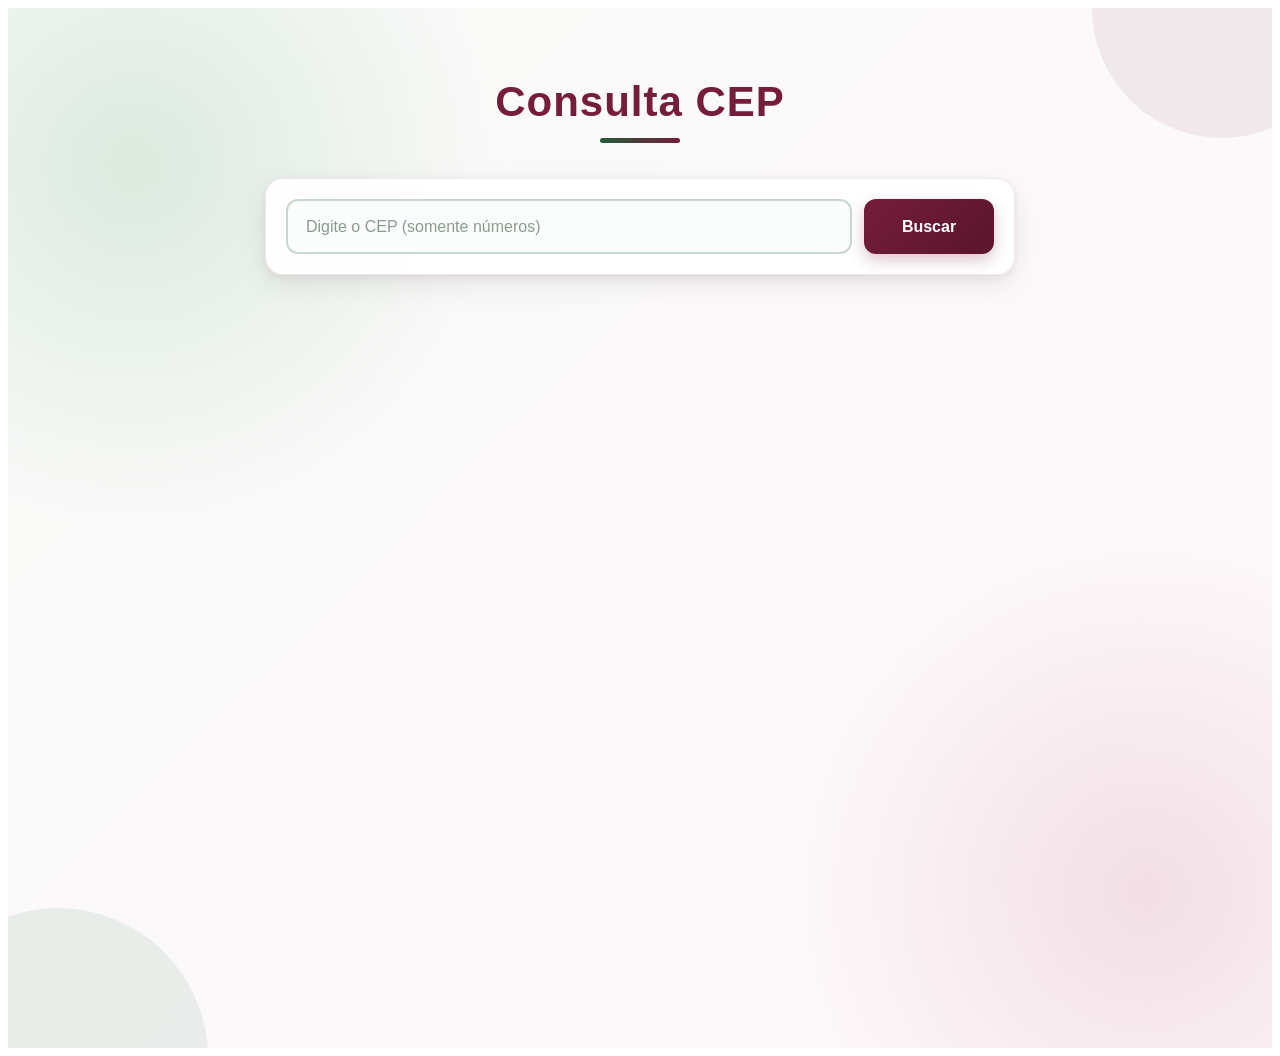
==== index.html @ e6426f37 "Auto-generated commit" ====
<!doctype html>
<html lang="en" data-beasties-container>
<head>
  <meta charset="utf-8">
  <title>BuscadorDeCep</title>
  <base href="/">
  <meta name="viewport" content="width=device-width, initial-scale=1">
  <link rel="icon" type="image/x-icon" href="favicon.ico">
<link rel="stylesheet" href="styles-5INURTSO.css"></head>
<body>
  <app-root></app-root>
<script src="main-WRLSSW2K.js" type="module"></script></body>
</html>
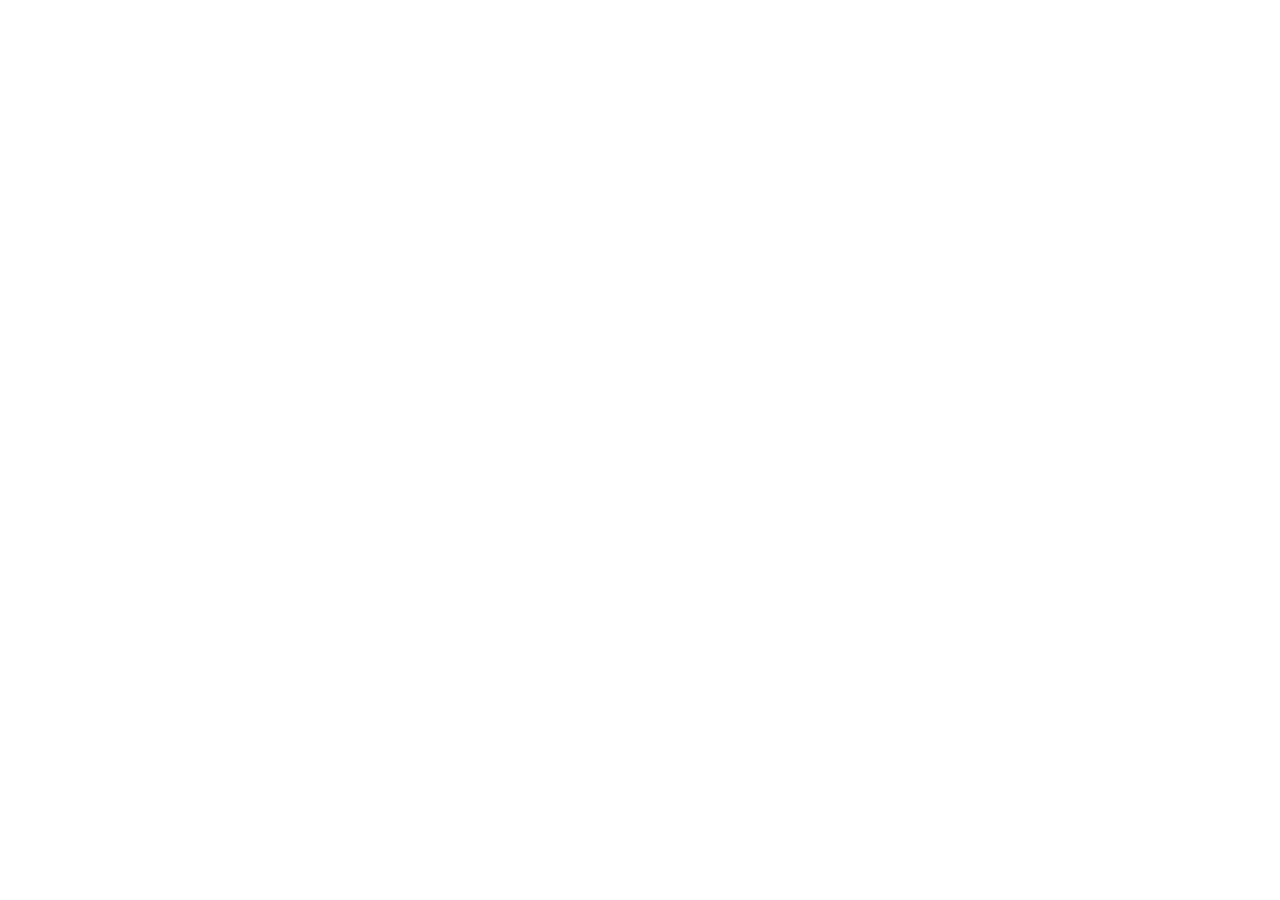
==== commit db86126a: "Auto-generated commit" ====
--- a/index.html
+++ b/index.html
@@ -3,7 +3,7 @@
 <head>
   <meta charset="utf-8">
   <title>BuscadorDeCep</title>
-  <base href="/">
+  <base href="https://github.com/kaylannecunha1902-source/buscador-de-cep">
   <meta name="viewport" content="width=device-width, initial-scale=1">
   <link rel="icon" type="image/x-icon" href="favicon.ico">
 <link rel="stylesheet" href="styles-5INURTSO.css"></head>
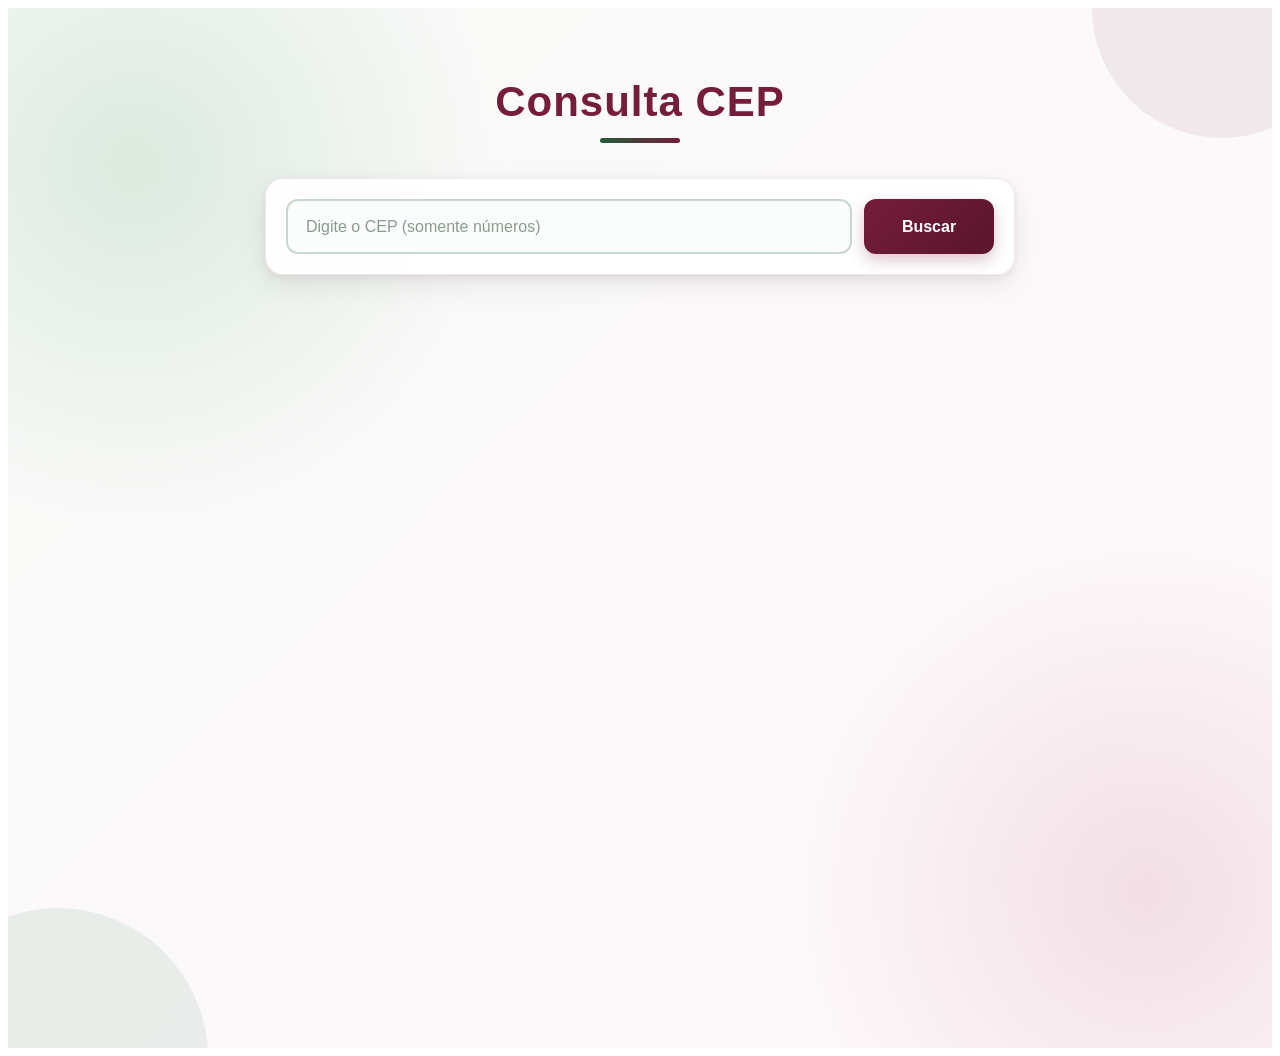
==== commit 642f4b9b: "Auto-generated commit" ====
--- a/index.html
+++ b/index.html
@@ -3,7 +3,7 @@
 <head>
   <meta charset="utf-8">
   <title>BuscadorDeCep</title>
-  <base href="https://github.com/kaylannecunha1902-source/buscador-de-cep">
+  <base href="https://kaylannecunha1902-source.github.io/buscador-de-cep/">
   <meta name="viewport" content="width=device-width, initial-scale=1">
   <link rel="icon" type="image/x-icon" href="favicon.ico">
 <link rel="stylesheet" href="styles-5INURTSO.css"></head>
